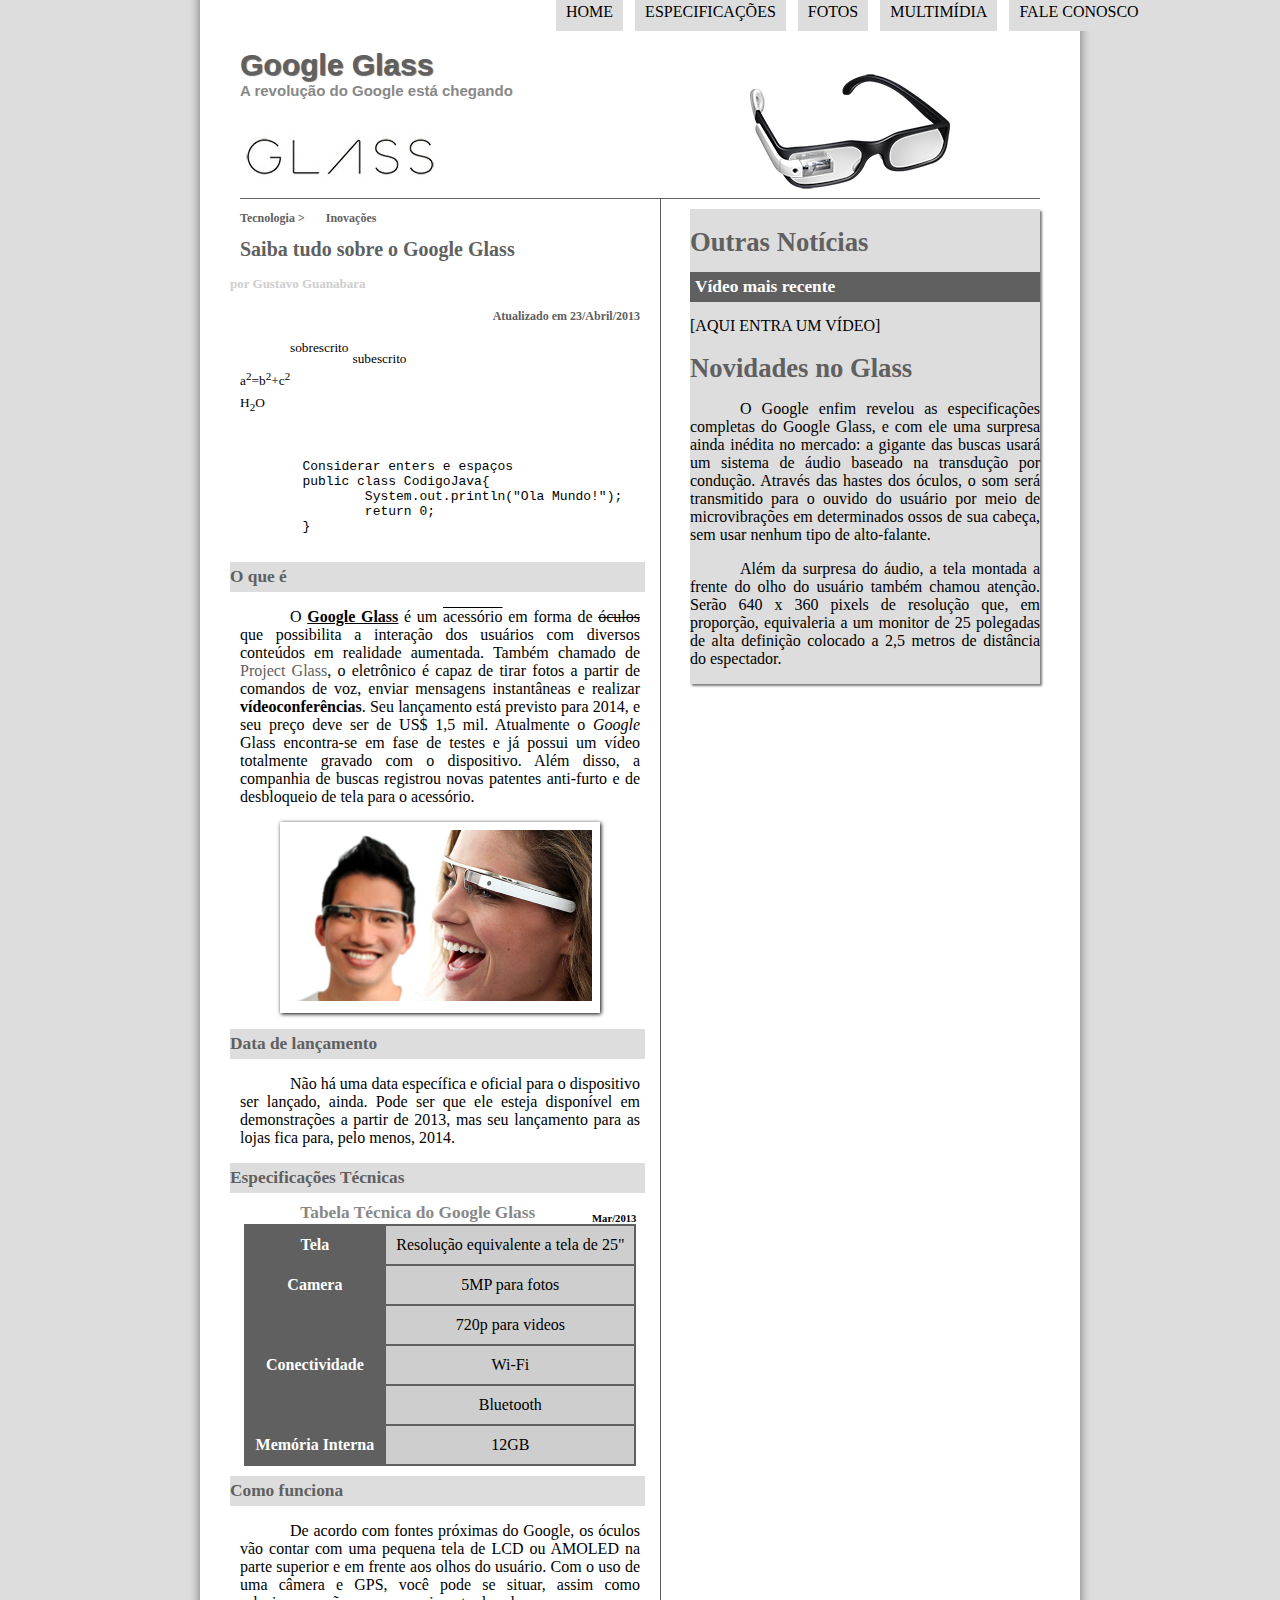
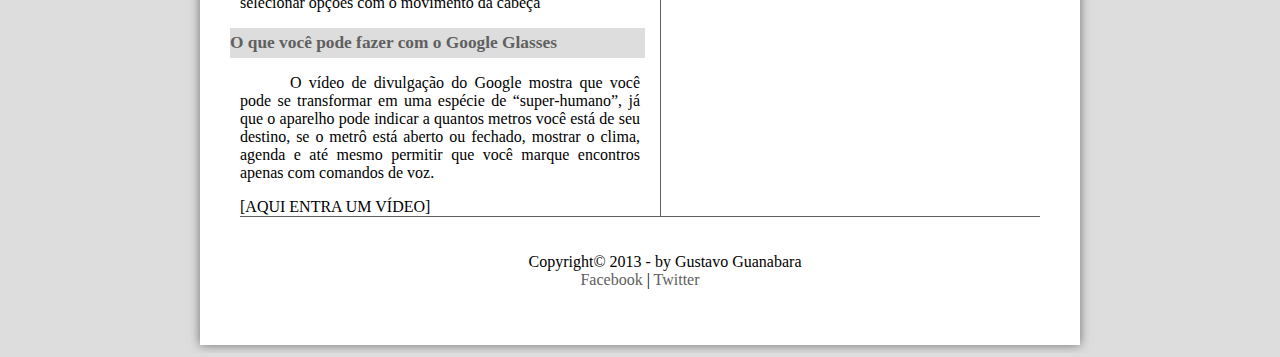
==== index.html @ 74488e84 "Estudo prático de web" ====
<!DOCTYPE html>
<html>
	<head>
		<meta charset="UTF-8" />
		<title>
			Tudo Sobre Google Glass
		</title>
		<link rel="stylesheet" href="_css/estilo.css" /> <!-- pode omitir parametro type -->
	</head>
	<script language="javascript" src="_javascript/funcoes.js"></script>
	<body>
		<div id="interface">
			<header id="cabecalho">
				<hgroup>
				<h1>Google Glass</h1>
				<h2>A revolução do Google está chegando</h2>
				</hgroup>
				<img id="icone"src="_imagens/glass-oculos-preto-peq.png">
			</header>
<nav id="menu">
	<h1>Menu Principal</h1>
		<ul type="square">		<!--ol: em parametro type, somente 1,a,i; em start,somente numericos -->
			<!--existe tambem ul, desordenada -->
			<li onmouseover="mudaFoto('_imagens/home.png')" onmouseout="mudaFoto('_imagens/glass-oculos-preto-peq.png')"><a href="index.html">Home</a></li>
			<li onmouseover="mudaFoto('_imagens/especificacoes.png')" onmouseout="mudaFoto('_imagens/glass-oculos-preto-peq.png')"><a href="specs.html">Especificações</a></li>
			<li onmouseover="mudaFoto('_imagens/fotos.png')" onmouseout="mudaFoto('_imagens/glass-oculos-preto-peq.png')"><a href="fotos.html">Fotos</a></li>
			<li onmouseover="mudaFoto('_imagens/multimidia.png')" onmouseout="mudaFoto('_imagens/glass-oculos-preto-peq.png')"><a href="multimidia.html">Multimídia</a></li>
			<li onmouseover="mudaFoto('_imagens/contato.png')" onmouseout="mudaFoto('_imagens/glass-oculos-preto-peq.png')"><a href="fale-conosco.html">Fale conosco</a></li>
		</ul>
</nav> 
<section id="corpo">

<article id="noticia-principal">
	<header id="cabecalho-artigo">
<hgroup>
<h3>Tecnologia > &nbsp;&nbsp;&nbsp;&nbsp;&nbsp; Inovações</h3>
<h1>Saiba tudo sobre o Google Glass</h1>
<h2>por Gustavo Guanabara</h2>
<h3 class="direita">Atualizado em 23/Abril/2013</h3>
</hgroup>
</header>

<p>
	<sup>sobrescrito</sup>
	<sub>subescrito</sup> </br>
		a<sup>2</sup>=b<sup>2</sup>+c<sup>2</sup> </br>
		H<sub>2</sub>O
</p>
<pre> 
<code>
	Considerar enters e espaços
	public class CodigoJava{
		System.out.println("Ola Mundo!");
		return 0;
	}
</code>
</pre>
<h2>O que é</h2>
<p>O <span style="text-decoration: underline; font-weight: bold;">Google Glass</span> é um <span style="text-decoration: overline;">acessório</span> em forma de <span style="text-decoration: line-through;">óculos</span> que possibilita a interação dos usuários com diversos conteúdos em  realidade aumentada. Também chamado de <a href="http://glass.google.com" target="_blank">Project Glass</a>, o eletrônico é capaz de tirar fotos a partir de comandos de voz, enviar mensagens instantâneas e realizar <span style="font-weight: bolder">vídeo&shy;conferências</span>. Seu lançamento está previsto para 2014, e seu preço deve ser de US$ 1,5 mil. Atualmente o <em>Google</em> Glass encontra-se em fase de testes e já possui um vídeo totalmente gravado com o dispositivo. Além disso, a companhia de buscas registrou novas patentes anti-furto e de desbloqueio de tela para o acessório.</p>
<!-- tag a, parametro target: _blank, abrir o link em outra pagina; _self, abrir na mesma pagina -->
<figure class="foto-legenda">
<img src="_imagens/glass-quadro-homem-mulher.jpg" />
<figcaption>
	<h3>Google Glass</h3>
	uma nova maneira de ver o mundo
</figcaption>
</figure>

<h2>Data de lançamento</h2>
<P>Não há uma data específica e oficial para o dispositivo ser lançado, ainda. Pode ser que ele esteja disponível em demonstrações a partir de 2013, mas seu lançamento para as lojas fica para, pelo menos, 2014.</p>

<h2>Especificações Técnicas</h2>
<table id="tabelaspec">
<caption>Tabela Técnica do Google Glass <span>Mar/2013</span></caption>
		<tr><td class="ce">Tela</td><td class="cd">Resolução equivalente a tela de 25"</td></tr>
		<tr><td class="ce" rowspan="2">Camera</td> <td class="cd">5MP para fotos </td></tr>
		<tr><td class="cd">720p para videos</td></tr>
		<tr><td class="ce" rowspan="2">Conectividade</td> <td class="cd">Wi-Fi</td></tr>
		<tr><td class="cd"> Bluetooth</td></tr>
		<tr><td class="ce">Memória Interna</td> <td class="cd">12GB</td></tr>
	
</table>
<h2>Como funciona</h2>
<p>De acordo com fontes próximas do Google, os óculos vão contar com uma pequena tela de LCD ou AMOLED na parte superior e em frente aos olhos do usuário. Com o uso de uma câmera e GPS, você pode se situar, assim como selecionar opções com o movimento da cabeça</p>

<h2>O que você pode fazer com o Google Glasses</h2>
<p>O vídeo de divulgação do Google mostra que você pode se transformar em uma espécie de “super-<wbr/>humano”, já que o aparelho pode indicar a quantos metros você está de seu destino, se o metrô está aberto ou fechado, mostrar o clima, agenda e até mesmo permitir que você marque encontros apenas com comandos de voz.</p>

[AQUI ENTRA UM VÍDEO]
</article>
</section>
<aside id="lateral">
<h1>Outras Notícias</h1>
<h2>Vídeo mais recente</h2>

[AQUI ENTRA UM VÍDEO]

<h1>Novidades no Glass</h1>
<p>O Google enfim revelou as especificações completas do Google Glass, e com ele uma surpresa ainda inédita no mercado: a gigante das buscas usará um sistema de áudio baseado na transdução por condução. Através das hastes dos óculos, o som será transmitido para o ouvido do usuário por meio de microvibrações em determinados ossos de sua cabeça, sem usar nenhum tipo de alto-falante.</p>

<p>Além da surpresa do áudio, a tela montada a frente do olho do usuário também chamou atenção. Serão 640 x 360 pixels de resolução que, em proporção, equivaleria a um monitor de 25 polegadas de alta definição colocado a 2,5 metros de distância do espectador.</p>
</aside>
<footer id="rodape">
<p>Copyright&copy; 2013 - by Gustavo Guanabara </br>
<a href="">Facebook</a> | <a href="">Twitter</a></p>
</footer>
	</div>

	</body>
</html>
---- _css/estilo.css ----
@charset "UTF-8";
@font-face{
	font-family: 'FonteLogo';
	src: url("../_fonts/bubblegum-sans-regular.otf");
}
body{
	font-family: ;
	background-color: white;
	background-color: #dddddd;
	color: rgba(0,0,0,1);
}

div#interface{
	width: 800px;
	background-color: #ffffff;
	margin: -20px auto 0px auto ;/* margens dos lados do quadrado, a area externa do objeto. No sentido horario */
	box-shadow: 0px 0px 10px rgba(0,0,0,.5);
	padding: 40px; /* como a margin. Mas pode apenas colocar uma vez, se todos os lados forem de mesmo valor*/
	
}

p{
	text-align: justify;
	text-indent: 50px;
}

a{
	color: #606060;
	text-decoration: none;

}
a:hover{
	text-decoration: underline;
}
/* Formatacao de imagens com legendas */

header#cabecalho img#icone{
	position: absolute;
	left: 750px;
	top: 70px;

}

header#cabecalho{
	border-bottom: 1px #606060 solid; /* tamanho da linha, cor e tipo de linha */
	height: 150px;
	background: url("../_imagens/glass-logo-peq.jpg") no-repeat 0px 85px; /* deslocamento lateral e vertical*/

}

header#cabecalho h1{
	font-family: Arial, sans-serif;
	font-size: 30px;
	color: #606060;
	text-shadow: 1px 1px 1px rgba(0,0,0,.6);
	padding: 0px;
	margin-bottom: 0px; 
}

header#cabecalho h2{
	font-family: Arial, sans-serif;
	color: #888888;
	font-size: 15px;
	padding: 0px;
	margin-top: 0px;
}

figure.foto-legenda{
	position: relative;
	border: 8px solid white;
	box-shadow: 1px 1px 4px black;
}
figure.foto-legenda img{
	width: 100%;
	height: 100%;
}
figure.foto-legenda figcaption{
	opacity: 0;
	position: absolute;
	top: 0px;
	background-color: rgba(0,0,0,0.4);
	color: white;
	width: 100%;
	height: 100%;
	padding: 10px;
	box-sizing: border-box;
	transition: opacity 0.5s;
}
figure.foto-legenda:hover figcaption{
	opacity: 1;
}

/* Formatacao do Menu*/
nav#menu{
	display: block;
}

nav#menu ul{
	list-style: none; /* apagar os marcadores:*/
	text-transform: uppercase;  /* todas as letras maiusculos */
	position: absolute;		/* posicao do site; para passar em cima os objetos
	/* se for relative, sera posicionada dentro do container */
	top: -3%;	/*originalmente: -20px;  em % sera mais flexisivel */
	left: 40%;		/*originalmente: 300px; */

}
nav#menu li{
	display: inline-block;  /* bloco exibido numa mesma linha */
	background-color: #dddddd;
	padding: 10px;	/* espacamento interior do item*/
	margin: 4px;	/* espacamento exterior do item */
	transition: background-color 1s; /* transacao de animacao, nao sao todos os navegadores que tem. */
}

nav#menu li:hover{
	background-color: #606060;
}

nav#menu h1{
	display: none;
}
 nav#menu a{
 	color: #000000;
 	text-decoration: none; /* para tirar a linha sublinhada. */

 }

 nav#menu a:hover{
 	color: #ffffff;
 	text-decoration: underline;
 }
 section#corpo{
 	display: block;
 	width: 400px;
 	float: left; /* flutuar */
 	border-right: 1px solid #606060;
 	padding-right: 20px 
 }

 article#noticia-principal h2{
 	font-size: 13pt;
 	color: #606060;
 	background-color: #dddddd;
 	padding: 5px 0px 5px 0px;
 	margin: 10px -5px 10px -10px;
 }
 header#cabecalho-artigo h1{
 	font-family:; 
 	font-size: 20px;
 	color: #606060;
 	margin-bottom: 0px;
 	margin-top: 0px;
 }

 .direita{
 	text-align: right;

 }
 header#cabecalho-artigo h2{
 	font-size: 13px;
 	color: #cecece;
 	background-color: #ffffff;

 }
 header#cabecalho-artigo h3{
 	font-size: 12px;
 	color: #606060;
 }
 table#tabelaspec {
 	border: 1px solid #606060;
 	border-spacing: 0px;
 	margin-left: auto;
 	margin-right: auto;
 }
 table#tabelaspec td{
 	border: 1px solid #606060;
 	padding: 10px;
 	text-align: center;
 	vertical-align: top;
 }

 table#tabelaspec td.ce{
 	color: #ffffff;
 	background-color: #606060;
 	vertical-align: top;
 	font-weight: bold;
 }

 table#tabelaspec td.cd{
 	background-color: #cecece;
 }
 table#tabelaspec caption{
 	color: #888888;
 	font-size: 13pt;
 	font-weight: bolder;
 }
 table#tabelaspec caption span {
 	display: block; /* torna-se um bloco flutuante */
 	float: right;  /* indica em que lado ficara flutuando */
 	color: #000000;
 	font-size: 8pt;
 	margin-top: 10px;
 }
 aside#lateral{
 	display: block;
 	width: 350px;
 	float: right;
 	background-color: #dddddd;
 	padding:0px;
 	margin-top: 10px;
 	box-shadow: 2px 2px 2px rgba(0,0,0,.5);
 }
 aside#lateral h1{
 	font-family: ;
 	font-size: 20pt;
 	color: #606060;
 	margin-bottom: 0px;
 }
 aside#lateral h2{
 	background-color: #606060;
 	font-size: 13pt;
 	color: #ffffff;
 	padding: 5px;
 }

footer#rodape{
	clear: both;
	border-top: 1px solid #606060;
	padding-top: 20px;

}
footer#rodape p{
	text-align: center;
}
/* prefixr.com */
/* google.com/fonts */
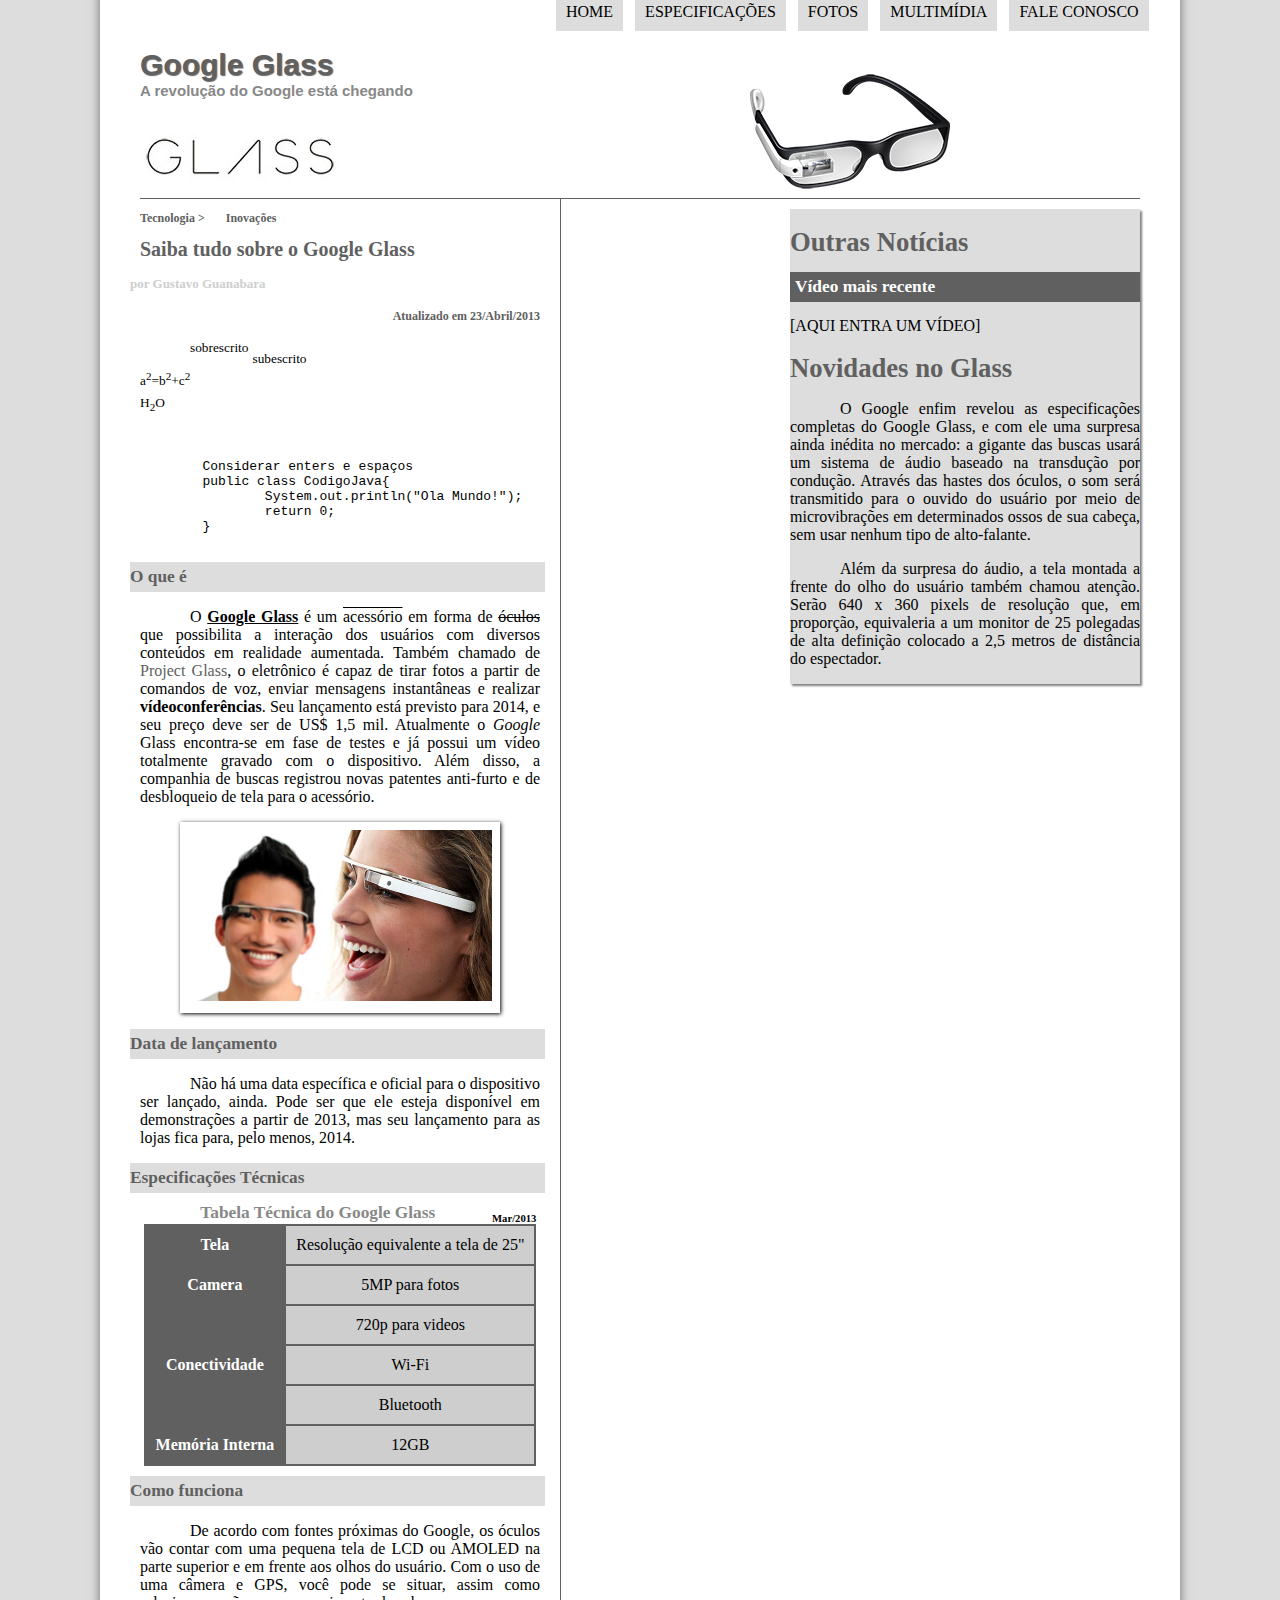
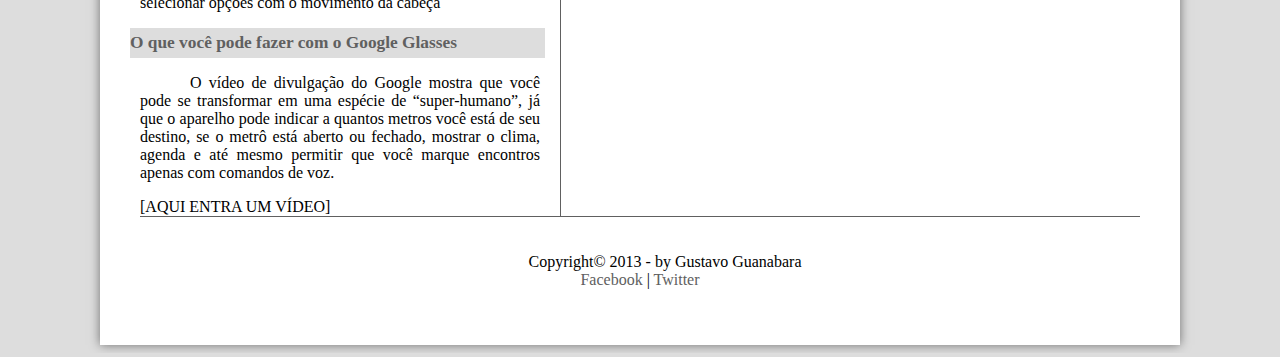
==== commit ae2b4ddb: "Atualização dos conteúdos" ====
--- a/index.html
+++ b/index.html
@@ -16,7 +16,6 @@
 				<h2>A revolução do Google está chegando</h2>
 				</hgroup>
 				<img id="icone"src="_imagens/glass-oculos-preto-peq.png">
-			</header>
 <nav id="menu">
 	<h1>Menu Principal</h1>
 		<ul type="square">		<!--ol: em parametro type, somente 1,a,i; em start,somente numericos -->
@@ -28,6 +27,7 @@
 			<li onmouseover="mudaFoto('_imagens/contato.png')" onmouseout="mudaFoto('_imagens/glass-oculos-preto-peq.png')"><a href="fale-conosco.html">Fale conosco</a></li>
 		</ul>
 </nav> 
+</header>
 <section id="corpo">
 
 <article id="noticia-principal">
--- a/_css/estilo.css
+++ b/_css/estilo.css
@@ -11,7 +11,7 @@
 }
 
 div#interface{
-	width: 800px;
+	width: 1000px;
 	background-color: #ffffff;
 	margin: -20px auto 0px auto ;/* margens dos lados do quadrado, a area externa do objeto. No sentido horario */
 	box-shadow: 0px 0px 10px rgba(0,0,0,.5);
